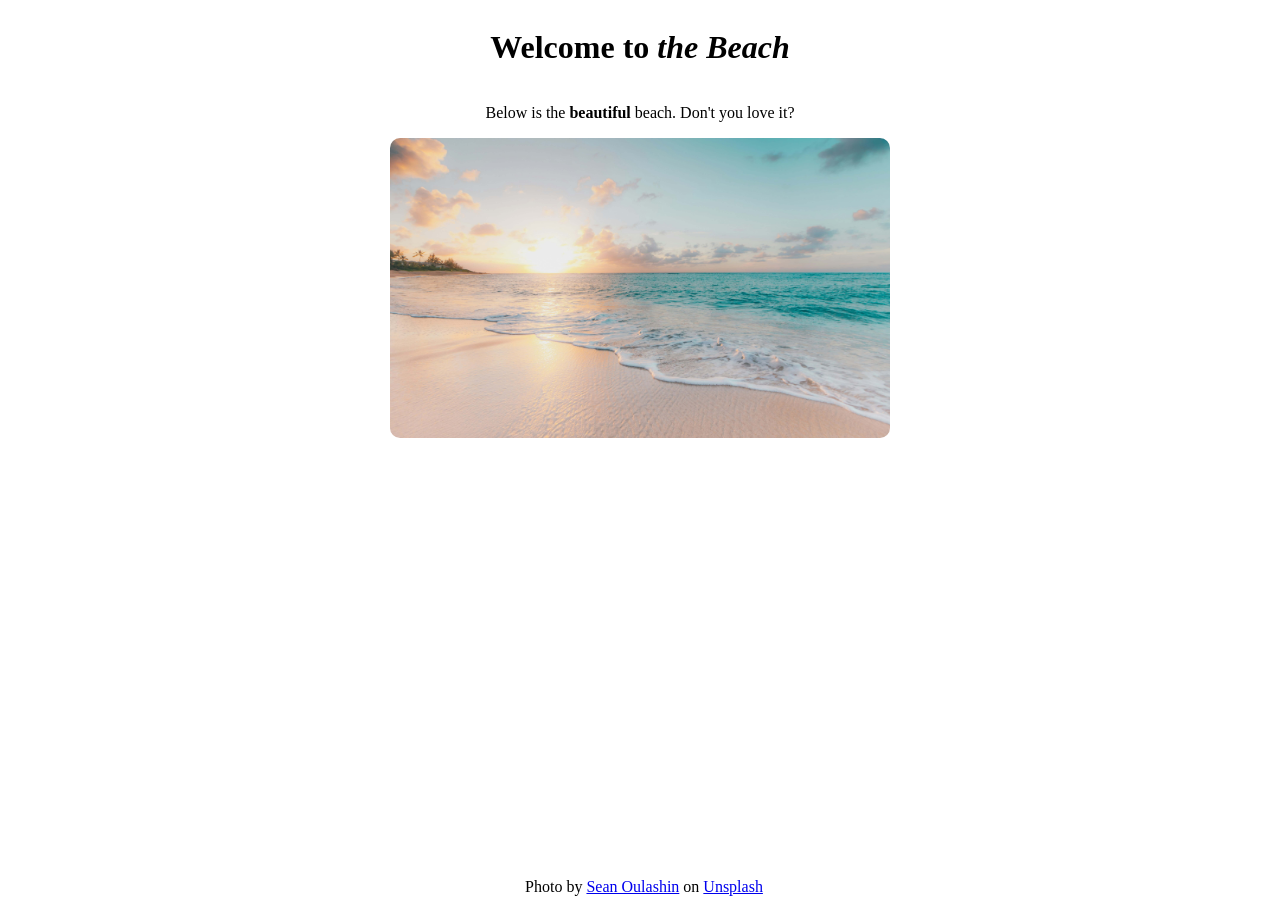
==== index.html @ 7f8e1a1e "forgot to tab body" ====
<!doctype html>
<html lang="en">
    <head>
        <meta charset="UTF-8">
        <meta name="viewport" content="initial-scale=1.0">
        <title>Beach</title>
        <link rel="stylesheet" href="style.css">
    </head>
    <body>
        <h1>Welcome to <i>the Beach</i></h1>
        <p>Below is the <b>beautiful</b> beach. Don't you love it?</p>
        <img src="sean-oulashin-KMn4VEeEPR8-unsplash.jpg" alt="Beach">
        <footer>Photo by <a href="https://unsplash.com/@oulashin">Sean Oulashin</a> on <a href="https://unsplash.com/photos/seashore-during-golden-hour-KMn4VEeEPR8">Unsplash</a></footer>
    </body>
</html>
---- style.css ----
img {
    width: 500px;
    height: 300px;
    border-radius: 10px;
}
body {
    display: flex;
    align-items: center;
    justify-content: center;
    flex-direction: column;
}
footer {
    position: fixed;
    left: 0;
    bottom: 0;
    width: 100%;
    text-align: center;
    margin: 4px;
}
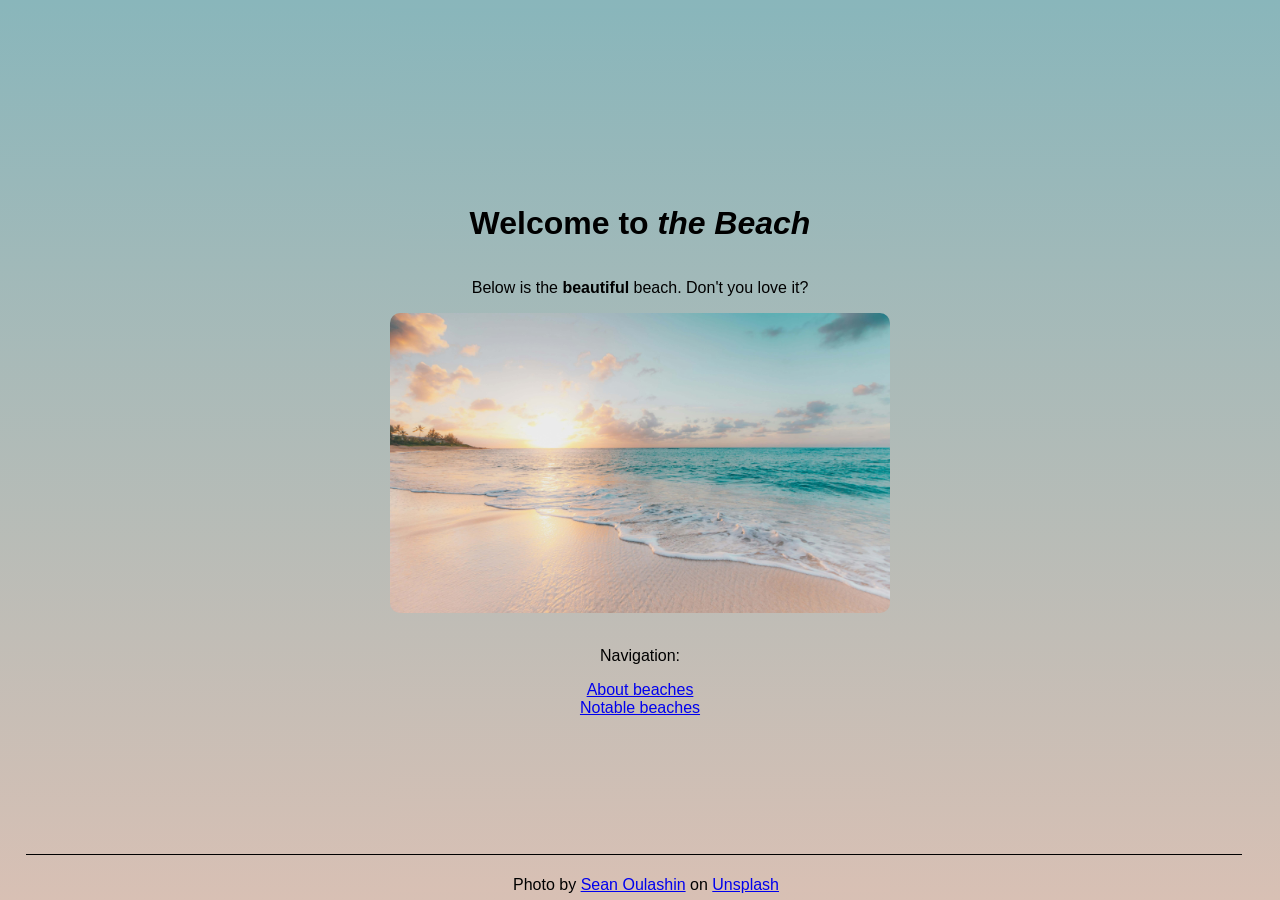
==== commit b5aca7c3: "day 2! 2 more pages, favicon, more images, and more I forgot!" ====
--- a/index.html
+++ b/index.html
@@ -5,11 +5,16 @@
         <meta name="viewport" content="initial-scale=1.0">
         <title>Beach</title>
         <link rel="stylesheet" href="style.css">
+        <link rel="icon" type="image/x-icon" href="icon.png">
+        <!-- Umbrella beach chair shade Icon by Alfredo Creates on https://icon-icons.com/authors/244-alfredo-creates -->
     </head>
     <body>
         <h1>Welcome to <i>the Beach</i></h1>
         <p>Below is the <b>beautiful</b> beach. Don't you love it?</p>
-        <img src="sean-oulashin-KMn4VEeEPR8-unsplash.jpg" alt="Beach">
-        <footer>Photo by <a href="https://unsplash.com/@oulashin">Sean Oulashin</a> on <a href="https://unsplash.com/photos/seashore-during-golden-hour-KMn4VEeEPR8">Unsplash</a></footer>
+        <img src="sean-oulashin-KMn4VEeEPR8-unsplash.jpg" alt="Beach"><br>
+        <p>Navigation:</p>
+        <a href="/about.html">About beaches</a>
+        <a href="/notable-beaches.html">Notable beaches</a>
+        <footer><hr class="hr-footer">Photo by <a href="https://unsplash.com/@oulashin">Sean Oulashin</a> on <a href="https://unsplash.com/photos/seashore-during-golden-hour-KMn4VEeEPR8">Unsplash</a></footer>
     </body>
 </html>
--- a/style.css
+++ b/style.css
@@ -3,11 +3,16 @@
     height: 300px;
     border-radius: 10px;
 }
-body {
+body, html {
     display: flex;
     align-items: center;
     justify-content: center;
     flex-direction: column;
+    font-family: Inter, sans-serif;
+    background: #D8C0B4;
+    background: linear-gradient(180deg, rgba(216, 192, 180, 1) 0%, rgba(87, 199, 133, 1) 0%, rgba(137, 182, 187, 1) 0%, rgba(216, 192, 180, 1) 100%);
+    background-size: cover;
+    height: 100%;
 }
 footer {
     position: fixed;
@@ -15,5 +20,64 @@
     bottom: 0;
     width: 100%;
     text-align: center;
-    margin: 4px;
-}+    margin: 6px;
+}
+hr {
+    border: none;
+    width: 80%;
+    height: 1px;
+    border-top: 1px solid black;
+    margin: 20px;
+}
+hr.hr-footer {
+    border: none;
+    width: 95%;
+    height: 1px;
+    border-top: 1px solid black;
+    margin: 20px;
+}
+
+/* inter-regular - latin */
+@font-face {
+    font-display: swap; /* Check https://developer.mozilla.org/en-US/docs/Web/CSS/@font-face/font-display for other options. */
+    font-family: 'Inter';
+    font-style: normal;
+    font-weight: 400;
+    src: url('/fonts/inter-v20-latin-regular.woff2') format('woff2'); /* Chrome 36+, Opera 23+, Firefox 39+, Safari 12+, iOS 10+ */
+}
+
+/* inter-italic - latin */
+@font-face {
+    font-display: swap; /* Check https://developer.mozilla.org/en-US/docs/Web/CSS/@font-face/font-display for other options. */
+    font-family: 'Inter';
+    font-style: italic;
+    font-weight: 400;
+    src: url('/fonts/inter-v20-latin-italic.woff2') format('woff2'); /* Chrome 36+, Opera 23+, Firefox 39+, Safari 12+, iOS 10+ */
+}
+
+/* inter-500 - latin */
+@font-face {
+    font-display: swap; /* Check https://developer.mozilla.org/en-US/docs/Web/CSS/@font-face/font-display for other options. */
+    font-family: 'Inter';
+    font-style: normal;
+    font-weight: 500;
+    src: url('/fonts/inter-v20-latin-500.woff2') format('woff2'); /* Chrome 36+, Opera 23+, Firefox 39+, Safari 12+, iOS 10+ */
+}
+
+/* inter-700 - latin */
+@font-face {
+    font-display: swap; /* Check https://developer.mozilla.org/en-US/docs/Web/CSS/@font-face/font-display for other options. */
+    font-family: 'Inter';
+    font-style: normal;
+    font-weight: 700;
+    src: url('/fonts/inter-v20-latin-700.woff2') format('woff2'); /* Chrome 36+, Opera 23+, Firefox 39+, Safari 12+, iOS 10+ */
+}
+
+/* inter-700italic - latin */
+@font-face {
+    font-display: swap; /* Check https://developer.mozilla.org/en-US/docs/Web/CSS/@font-face/font-display for other options. */
+    font-family: 'Inter';
+    font-style: italic;
+    font-weight: 700;
+    src: url('/fonts/inter-v20-latin-700italic.woff2') format('woff2'); /* Chrome 36+, Opera 23+, Firefox 39+, Safari 12+, iOS 10+ */
+}
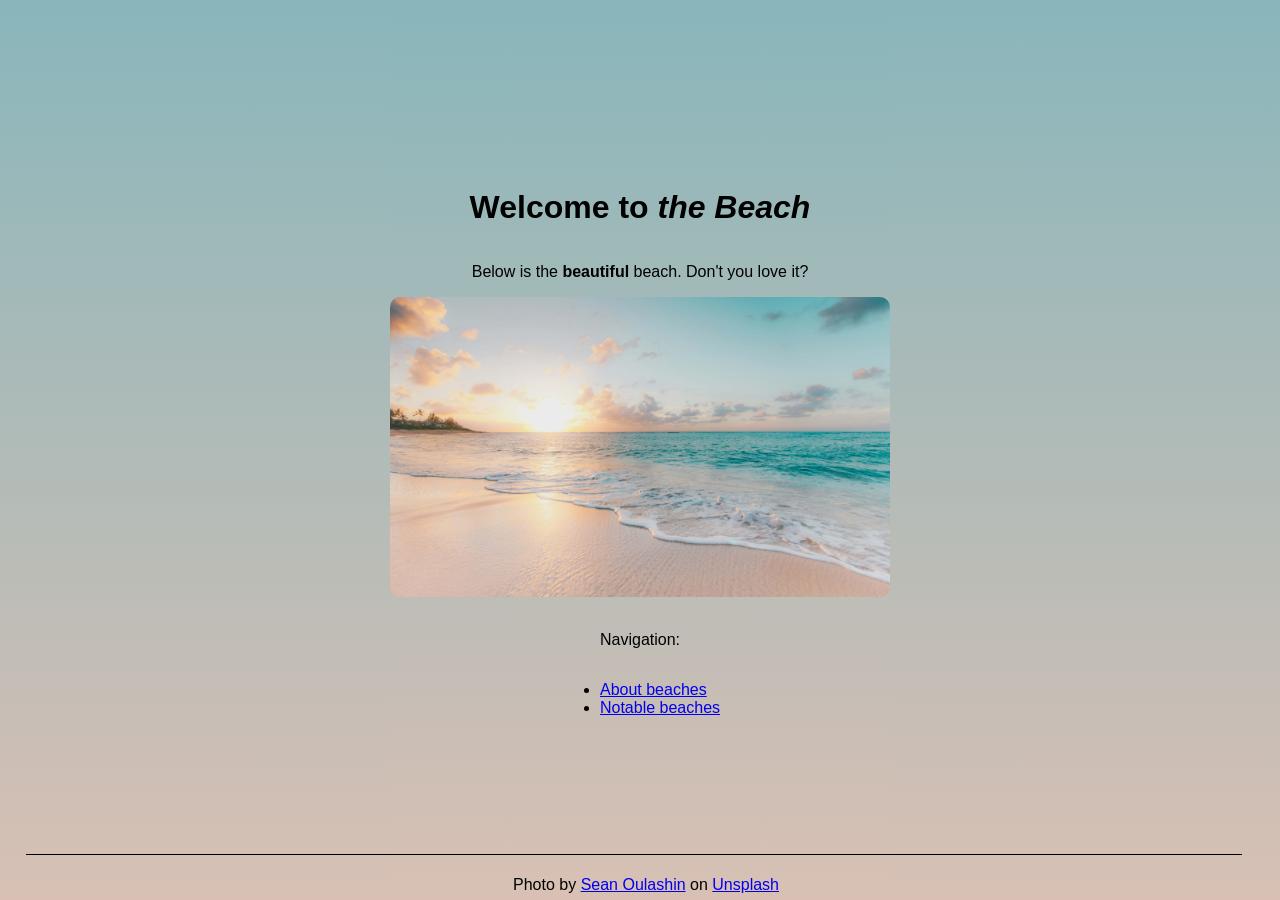
==== commit 5df719f3: "fixed some formatting, a nev error, and made nav all ul" ====
--- a/index.html
+++ b/index.html
@@ -13,8 +13,15 @@
         <p>Below is the <b>beautiful</b> beach. Don't you love it?</p>
         <img src="sean-oulashin-KMn4VEeEPR8-unsplash.jpg" alt="Beach"><br>
         <p>Navigation:</p>
-        <a href="/about.html">About beaches</a>
-        <a href="/notable-beaches.html">Notable beaches</a>
-        <footer><hr class="hr-footer">Photo by <a href="https://unsplash.com/@oulashin">Sean Oulashin</a> on <a href="https://unsplash.com/photos/seashore-during-golden-hour-KMn4VEeEPR8">Unsplash</a></footer>
+        <nav>
+            <ul>
+                <li><a href="./about.html">About beaches</a></li>
+                <li><a href="./notable-beaches.html">Notable beaches</a></li>
+            </ul>
+        </nav>
+        <footer>
+            <hr class="hr-footer">
+            Photo by <a href="https://unsplash.com/@oulashin">Sean Oulashin</a> on <a href="https://unsplash.com/photos/seashore-during-golden-hour-KMn4VEeEPR8">Unsplash</a>
+        </footer>
     </body>
 </html>
--- a/style.css
+++ b/style.css
@@ -43,7 +43,7 @@
     font-family: 'Inter';
     font-style: normal;
     font-weight: 400;
-    src: url('/fonts/inter-v20-latin-regular.woff2') format('woff2'); /* Chrome 36+, Opera 23+, Firefox 39+, Safari 12+, iOS 10+ */
+    src: url('./fonts/inter-v20-latin-regular.woff2') format('woff2'); /* Chrome 36+, Opera 23+, Firefox 39+, Safari 12+, iOS 10+ */
 }
 
 /* inter-italic - latin */
@@ -52,7 +52,7 @@
     font-family: 'Inter';
     font-style: italic;
     font-weight: 400;
-    src: url('/fonts/inter-v20-latin-italic.woff2') format('woff2'); /* Chrome 36+, Opera 23+, Firefox 39+, Safari 12+, iOS 10+ */
+    src: url('./fonts/inter-v20-latin-italic.woff2') format('woff2'); /* Chrome 36+, Opera 23+, Firefox 39+, Safari 12+, iOS 10+ */
 }
 
 /* inter-500 - latin */
@@ -61,7 +61,7 @@
     font-family: 'Inter';
     font-style: normal;
     font-weight: 500;
-    src: url('/fonts/inter-v20-latin-500.woff2') format('woff2'); /* Chrome 36+, Opera 23+, Firefox 39+, Safari 12+, iOS 10+ */
+    src: url('./fonts/inter-v20-latin-500.woff2') format('woff2'); /* Chrome 36+, Opera 23+, Firefox 39+, Safari 12+, iOS 10+ */
 }
 
 /* inter-700 - latin */
@@ -70,7 +70,7 @@
     font-family: 'Inter';
     font-style: normal;
     font-weight: 700;
-    src: url('/fonts/inter-v20-latin-700.woff2') format('woff2'); /* Chrome 36+, Opera 23+, Firefox 39+, Safari 12+, iOS 10+ */
+    src: url('./fonts/inter-v20-latin-700.woff2') format('woff2'); /* Chrome 36+, Opera 23+, Firefox 39+, Safari 12+, iOS 10+ */
 }
 
 /* inter-700italic - latin */
@@ -79,5 +79,5 @@
     font-family: 'Inter';
     font-style: italic;
     font-weight: 700;
-    src: url('/fonts/inter-v20-latin-700italic.woff2') format('woff2'); /* Chrome 36+, Opera 23+, Firefox 39+, Safari 12+, iOS 10+ */
+    src: url('./fonts/inter-v20-latin-700italic.woff2') format('woff2'); /* Chrome 36+, Opera 23+, Firefox 39+, Safari 12+, iOS 10+ */
 }
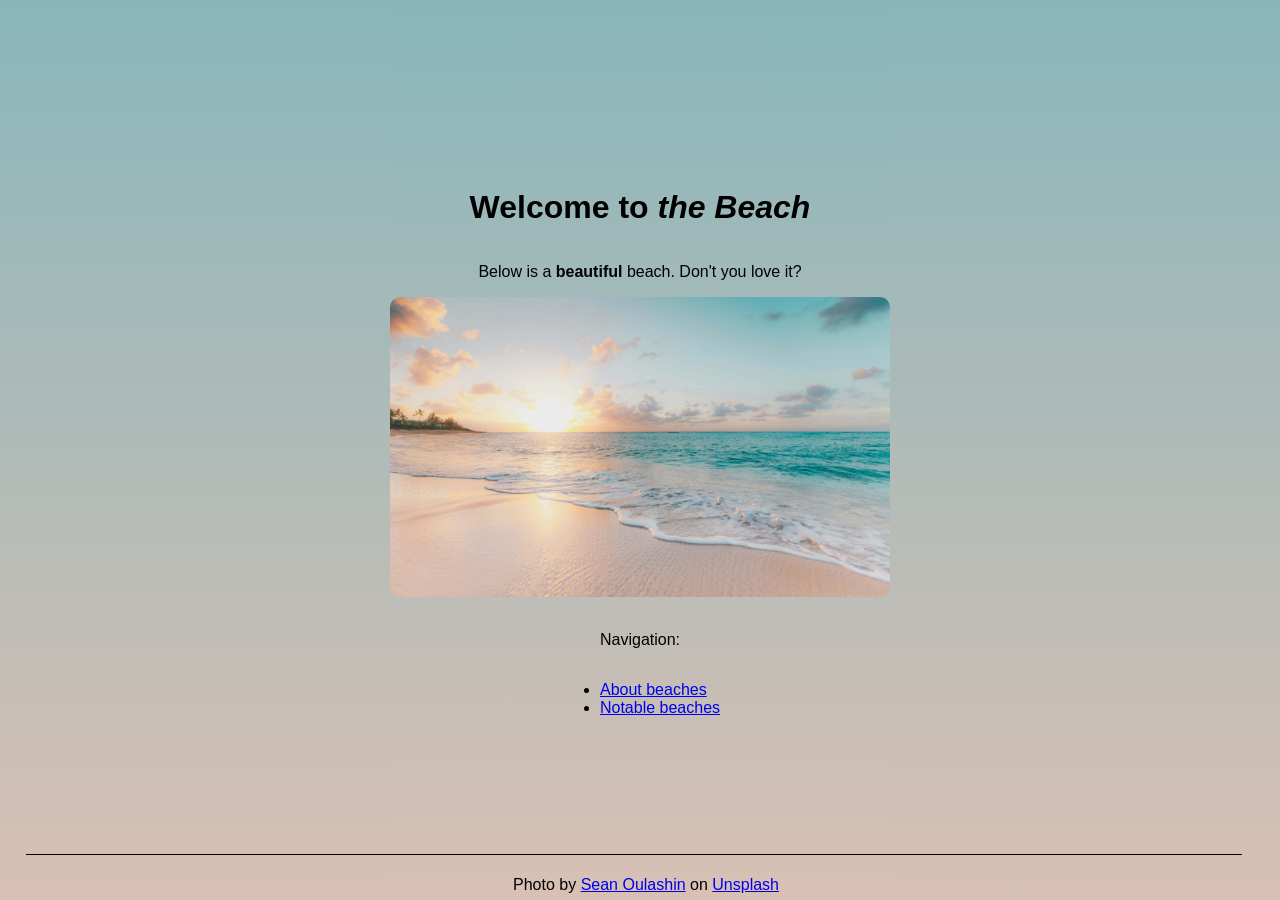
==== commit 82b4f5d4: "fixed grammer :)" ====
--- a/index.html
+++ b/index.html
@@ -10,7 +10,7 @@
     </head>
     <body>
         <h1>Welcome to <i>the Beach</i></h1>
-        <p>Below is the <b>beautiful</b> beach. Don't you love it?</p>
+        <p>Below is a <b>beautiful</b> beach. Don't you love it?</p>
         <img src="sean-oulashin-KMn4VEeEPR8-unsplash.jpg" alt="Beach"><br>
         <p>Navigation:</p>
         <nav>
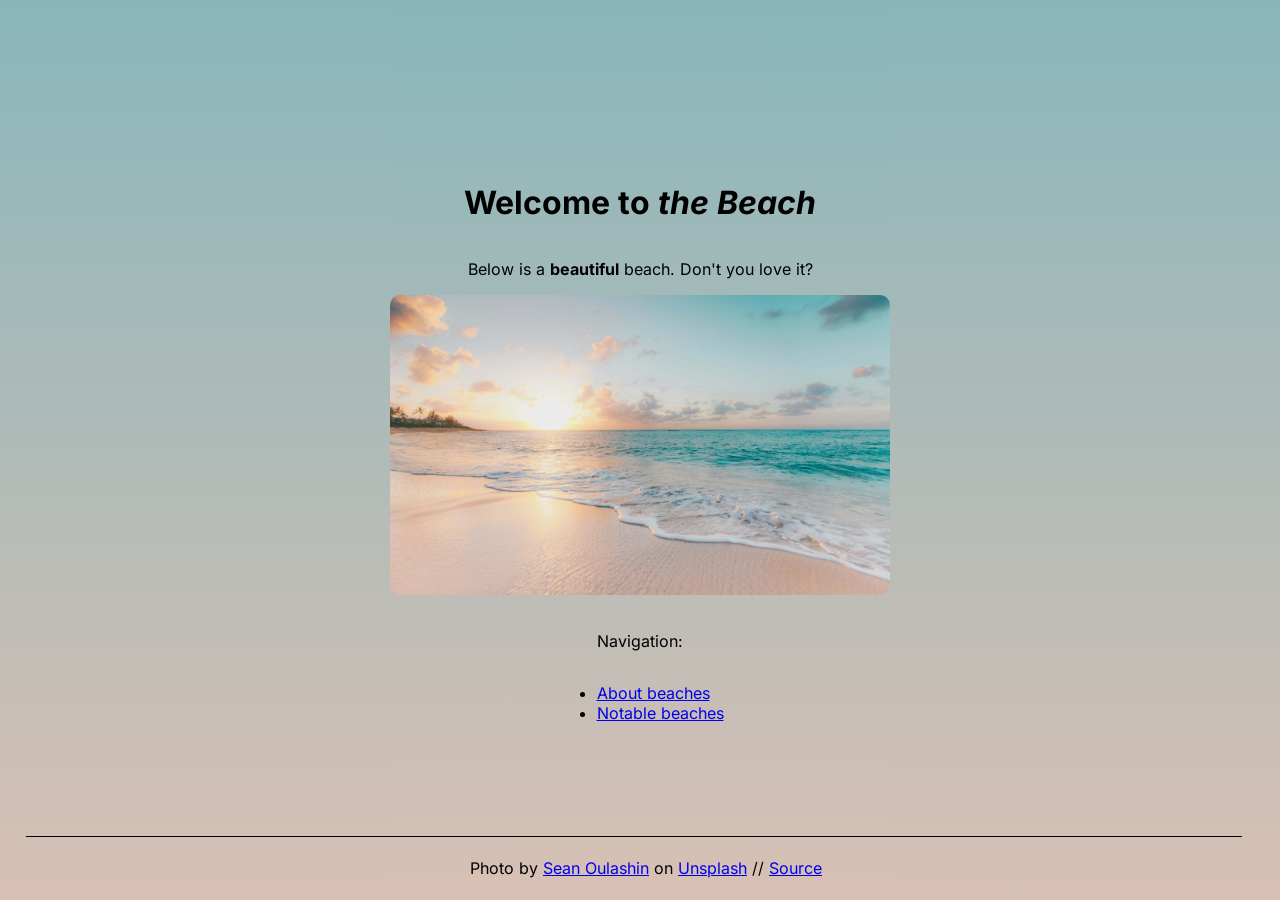
==== commit 67c8cf5d: "made some changes as suggested by (username hidden for privacy), and added source to footer" ====
--- a/index.html
+++ b/index.html
@@ -9,7 +9,7 @@
         <!-- Umbrella beach chair shade Icon by Alfredo Creates on https://icon-icons.com/authors/244-alfredo-creates -->
     </head>
     <body>
-        <h1>Welcome to <i>the Beach</i></h1>
+        <h1>Welcome to <em>the Beach</em></h1>
         <p>Below is a <b>beautiful</b> beach. Don't you love it?</p>
         <img src="sean-oulashin-KMn4VEeEPR8-unsplash.jpg" alt="Beach"><br>
         <p>Navigation:</p>
@@ -21,7 +21,10 @@
         </nav>
         <footer>
             <hr class="hr-footer">
-            Photo by <a href="https://unsplash.com/@oulashin">Sean Oulashin</a> on <a href="https://unsplash.com/photos/seashore-during-golden-hour-KMn4VEeEPR8">Unsplash</a>
+            <p>
+                Photo by <a href="https://unsplash.com/@oulashin">Sean Oulashin</a> on <a href="https://unsplash.com/photos/seashore-during-golden-hour-KMn4VEeEPR8">Unsplash</a> //
+                <a href="https://github.com/numycode/camp-site">Source</a>
+            </p>
         </footer>
     </body>
 </html>
